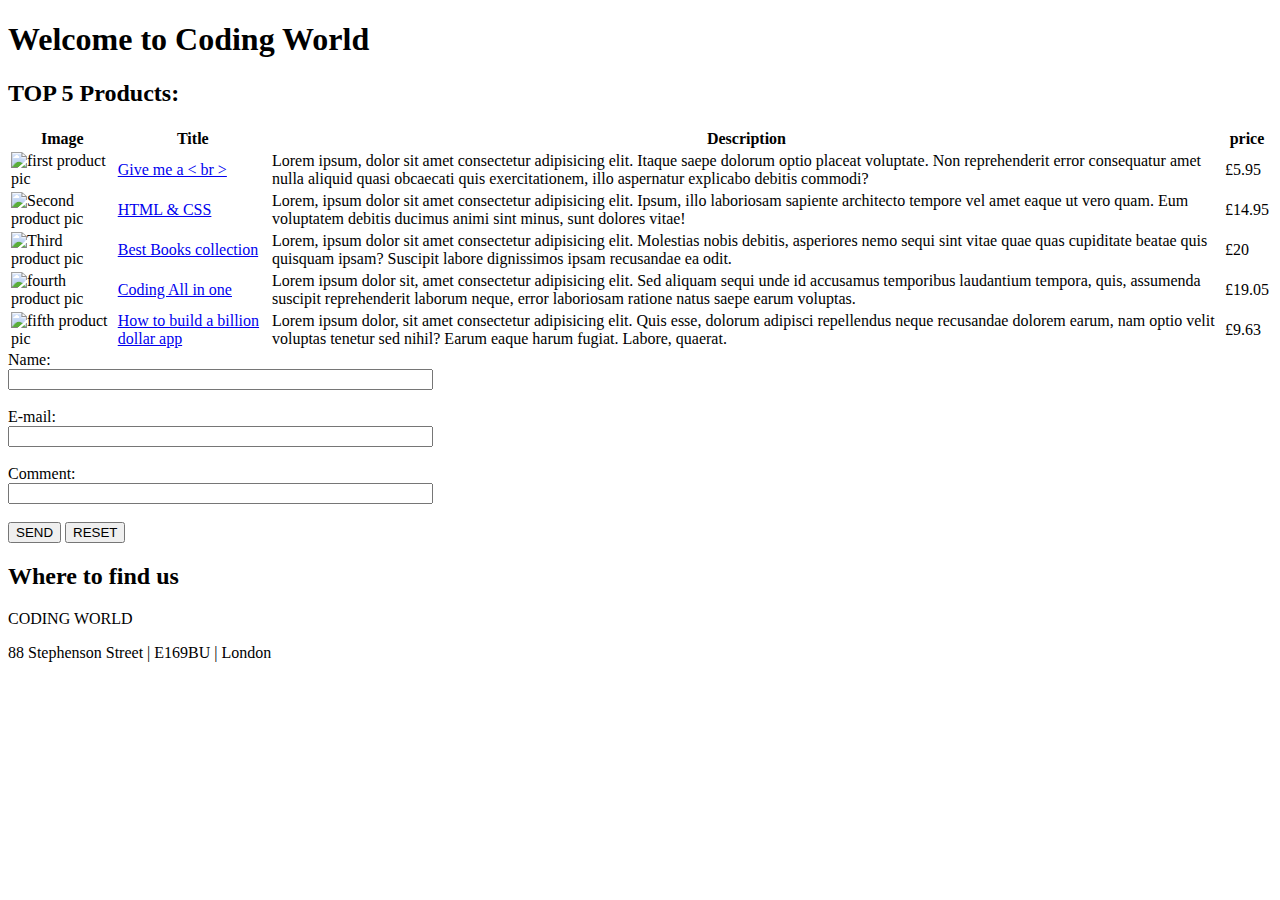
==== DAY5.html @ 3dbe9785 "DAY5" ====
<!DOCTYPE html>
<html>
<head>
<title>The best shop in the world</title>
<link rel="stylesheet" href="styles.css">
</head>
<body>
<h1>Welcome to Coding World</h1>

<h2>TOP 5 Products:</h2>

<table>
<tr>
<th>Image</th>
<th>Title</th>
<th>Description</th>
<th>price</th>
</tr>
<tr> 
<td><img class="image" src="IMAGES/Code1.jpg" alt="first product pic"></td>
<td><a href="https://www.amazon.co.uk/Give-Brake-Programmer-Developer-Programming/dp/B08DPVZ7YF/ref=sr_1_1_sspa?dchild=1&keywords=coding+books&qid=1612785849&sr=8-1-spons&psc=1&spLa=[base64]">Give me a &lt br &gt</a></td>
<td>Lorem ipsum, dolor sit amet consectetur adipisicing elit. Itaque saepe dolorum optio placeat voluptate. Non reprehenderit error consequatur amet nulla aliquid quasi obcaecati quis exercitationem, illo aspernatur explicabo debitis commodi?</td>
<td>£5.95</td>
</tr>
<tr>
    <td><img class="image" src="IMAGES/Code2.jpg" alt="Second product pic"></td>
    <td><a href="https://www.amazon.co.uk/HTML-CSS-Design-Build-Websites/dp/1118008189/ref=sr_1_3?dchild=1&keywords=coding+books&qid=1612785849&sr=8-3">HTML & CSS</a></td>
    <td>Lorem, ipsum dolor sit amet consectetur adipisicing elit. Ipsum, illo laboriosam sapiente architecto tempore vel amet eaque ut vero quam. Eum voluptatem debitis ducimus animi sint minus, sunt dolores vitae!</td>
    <td>£14.95</td>
</tr>
<tr> 
    <td><img class="image" src="IMAGES/Code3.jpg" alt="Third product pic"></td>
    <td><a href="https://www.amazon.co.uk/Coding-Languages-Absolute-Beginners-Powershell-ebook/dp/B07L6M4HV4/ref=sr_1_16?dchild=1&keywords=coding+books&qid=1612785849&sr=8-16">Best Books collection</a></td>
    <td>Lorem, ipsum dolor sit amet consectetur adipisicing elit. Molestias nobis debitis, asperiores nemo sequi sint vitae quae quas cupiditate beatae quis quisquam ipsam? Suscipit labore dignissimos ipsam recusandae ea odit.</td>
    <td>£20</td>
    </tr>
    <tr>
        <td><img class="image" src="IMAGES/Code4.jpg" alt="fourth product pic"></td>
        <td><a href="https://www.amazon.co.uk/Coding-All-One-Dummies-Computers/dp/1119363020/ref=sr_1_6?dchild=1&keywords=coding+books&qid=1612785849&sr=8-6">Coding All in one</a></td>
        <td>Lorem ipsum dolor sit, amet consectetur adipisicing elit. Sed aliquam sequi unde id accusamus temporibus laudantium tempora, quis, assumenda suscipit reprehenderit laborum neque, error laboriosam ratione natus saepe earum voluptas.</td>
        <td>£19.05</td>
    </tr>
    <tr>
        <td><img class="image" src="IMAGES/Code5.jpg" alt="fifth product pic"></td>
        <td><a href="https://www.amazon.co.uk/How-Build-Billion-Dollar-entrepreneurs/dp/0349401373/ref=sr_1_20?dchild=1&keywords=coding+books&qid=1612785849&sr=8-20">How to build a billion dollar app</a></td>
        <td>Lorem ipsum dolor, sit amet consectetur adipisicing elit. Quis esse, dolorum adipisci repellendus neque recusandae dolorem earum, nam optio velit voluptas tenetur sed nihil? Earum eaque harum fugiat. Labore, quaerat.</td>
        <td>£9.63</td>
    </tr>
</table>
<section>
<form action="" method="post" enctype="text/plain">
    Name:<br>
    <input type="text" name="name" size="50"><br><br>
    E-mail:<br>
    <input type="text" name="mail" size="50"><br><br>
    Comment:<br>
    <input type="text" name="message" size="50"><br><br>
    <input type="SUBMIT" value="SEND">
    <input type="RESET" value="RESET"><br>
    </form>
</section>
<footer>
<h2>Where to find us</h2>
<p>CODING WORLD</p>
<p>88 Stephenson Street | E169BU | London</p>
</footer>

</body>


</html>
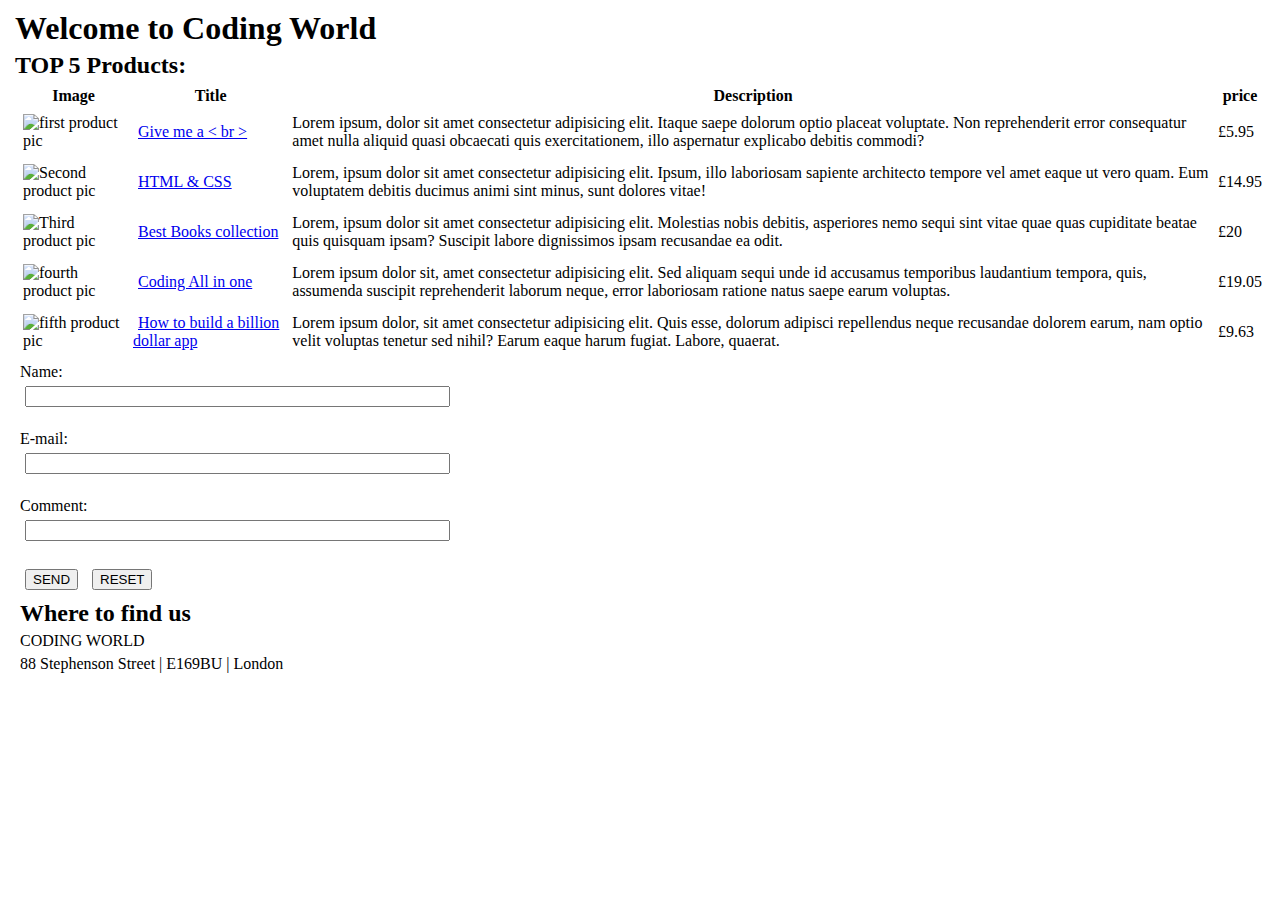
==== commit 6222ec1c: "update" ====
--- a/DAY5.html
+++ b/DAY5.html
@@ -2,7 +2,8 @@
 <html>
 <head>
 <title>The best shop in the world</title>
-<link rel="stylesheet" href="styles.css">
+<link rel="stylesheet" href="CSS/styles.css">
+<link type="text/javascript" href="JS/DAY5.js">
 </head>
 <body>
 <h1>Welcome to Coding World</h1>
--- a/CSS/styles.css
+++ b/CSS/styles.css
@@ -0,0 +1,7 @@
+* {
+margin: 5px;
+}
+.image {
+max-width: 200px;
+max-height: 200px;
+}